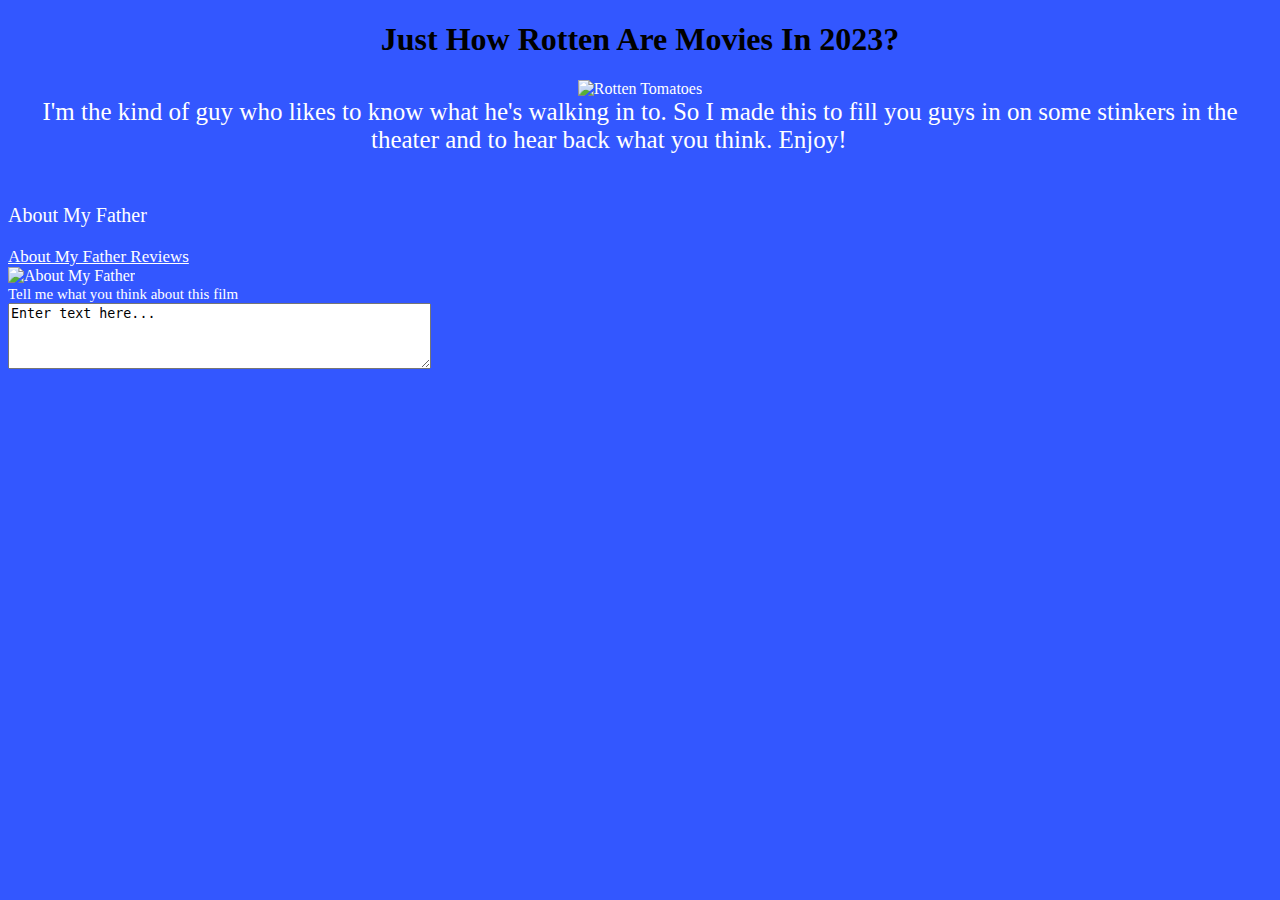
==== index.html @ fe3e4268 "working" ====
<!DOCTYPE HTML>
<html>
    <head>
        <title>Rob's Rotten Films</title>
        <style>
            p {
                color: white;
                font-size: 20px;
                padding-top: 30px ;
                
            }
            div {
                color: white;
                text-align: center;
                
            }
            a {
                color: white;
                font-size: 17px;
            }
            label {
                color: white;
                font-size: 15px
            }
        </style>
    </head>
    <body style="background-color:#3357FF">
        <h1 style="text-align:center">Just How Rotten Are Movies In 2023?</h1>
        <div style="text-align: center;"><img src="https://files.911media.com/wp-content/uploads/2017/10/rotten-tomatoes-logo.png" alt="Rotten Tomatoes" width="345" height="280" class="center"></div>
        <div style="font-size: 25px">I'm the kind of guy who likes to know what he's walking in to. So I made this to fill you guys in on some stinkers in the theater and to hear back what you think. Enjoy!&nbsp;&nbsp;&nbsp;&nbsp;&nbsp;&nbsp;&nbsp;&nbsp;&nbsp;&nbsp;</div>
        <p>About My Father</p>
            <a href="https://www.rottentomatoes.com/m/about_my_father_2023/reviews?intcmp=rt-what-to-know_read-critics-reviews">About My Father Reviews</a>
            <div style="text-align: left;"><img src=https://dx35vtwkllhj9.cloudfront.net/lionsgateus/about-my-father/images/regions/us/onesheet.jpg alt="About My Father" width="225" height="300"></div>
            <label for="freeform">Tell me what you think about this film</label>
            <br>

            <textarea id="freeform" name="freeform" rows="4" cols="50">Enter text here...</textarea> 
    </body>
</html>
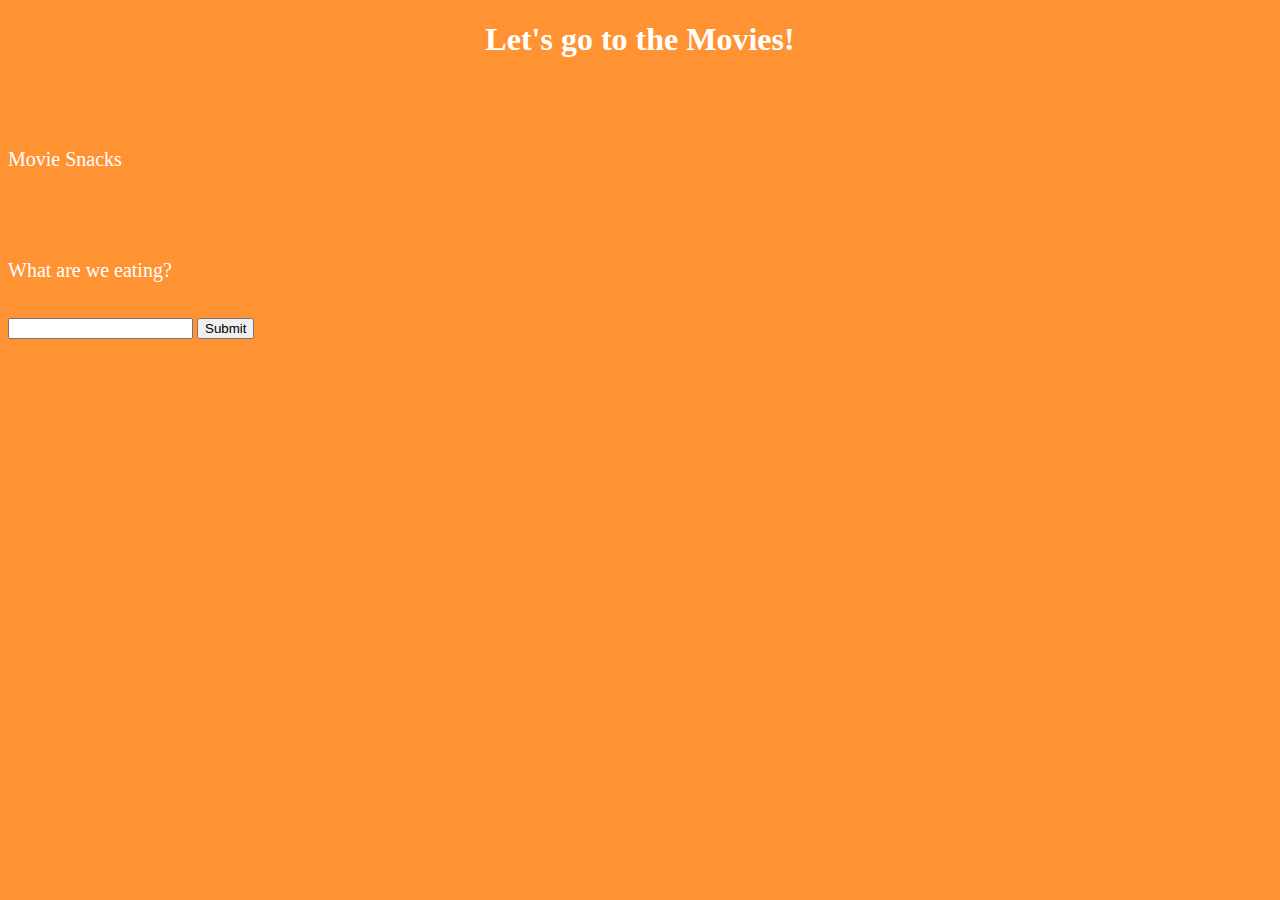
==== commit 6ff3371e: "still working" ====
--- a/index.html
+++ b/index.html
@@ -1,39 +1,44 @@
 <!DOCTYPE HTML>
-<html>
+<html lang="en">
     <head>
-        <title>Rob's Rotten Films</title>
-        <style>
-            p {
-                color: white;
-                font-size: 20px;
-                padding-top: 30px ;
+        <meta charset="utf-8">
+        <meta http-equiv="X-UA-Compatible" content="IE=edge">
+        <meta name="viewport" content="width=device-width, initial-scale=1.0">
+        <title>Page Title</title>
+        <link rel="stylesheet" type="text/css" href="./StyleSheet.css">
+        <script src="index.js"></script>
+    </head>
+    <body>
+        <div class="container">
+            <h1 style="text-align:center">Let's go to the Movies!</h1>
+               <!--User enters what snack they want and a list of said snacks is created-->
+            <br>    
+               <p>Movie Snacks</p>
+            <br>
+            <div id="snackDiv">
+                <p>What are we eating?</p>
+                <form id="snackForm" action="#" method="post">
+                    <input id="snack_box" type="text" class="snackClass">
+                    <input id="snack-sub" type="submit">
+                    <label for="snack1"></label>
+                    <div id="snack_container">
+
+                    </div>
+                </form>   
+            </div>
+            
+        </div>
+            
+            <!--User selects what available movie they want to see (after seeing posters/reviews) and chooses it from a dropdown-->
+            
                 
-            }
-            div {
-                color: white;
-                text-align: center;
-                
-            }
-            a {
-                color: white;
-                font-size: 17px;
-            }
-            label {
-                color: white;
-                font-size: 15px
-            }
-        </style>
-    </head>
-    <body style="background-color:#3357FF">
-        <h1 style="text-align:center">Just How Rotten Are Movies In 2023?</h1>
-        <div style="text-align: center;"><img src="https://files.911media.com/wp-content/uploads/2017/10/rotten-tomatoes-logo.png" alt="Rotten Tomatoes" width="345" height="280" class="center"></div>
-        <div style="font-size: 25px">I'm the kind of guy who likes to know what he's walking in to. So I made this to fill you guys in on some stinkers in the theater and to hear back what you think. Enjoy!&nbsp;&nbsp;&nbsp;&nbsp;&nbsp;&nbsp;&nbsp;&nbsp;&nbsp;&nbsp;</div>
-        <p>About My Father</p>
-            <a href="https://www.rottentomatoes.com/m/about_my_father_2023/reviews?intcmp=rt-what-to-know_read-critics-reviews">About My Father Reviews</a>
-            <div style="text-align: left;"><img src=https://dx35vtwkllhj9.cloudfront.net/lionsgateus/about-my-father/images/regions/us/onesheet.jpg alt="About My Father" width="225" height="300"></div>
-            <label for="freeform">Tell me what you think about this film</label>
-            <br>
+            
 
-            <textarea id="freeform" name="freeform" rows="4" cols="50">Enter text here...</textarea> 
+        
+
+
+
+        <!--User selects where they want to go to dinner after the movie-->
+        <script src="index.js" defer></script>
     </body>
 </html>--- a/StyleSheet.css
+++ b/StyleSheet.css
@@ -0,0 +1,32 @@
+p {
+    color: white;
+    font-size: 20px;
+    padding-top: 30px ;
+    
+}
+div {
+    color: white;
+    
+    
+}
+a {
+    color: white;
+    font-size: 17px;
+}
+label {
+    color: white;
+    font-size: 35px
+}
+body {
+    background-color:#FF9333
+}
+#outer-div {
+    color: white;
+    text-align: center;
+    font-size: 25px
+}
+#snacks {
+    color: blue;
+    font-size: 35px;
+    font-family: "Lucida Console", "Courier New", monospace;
+}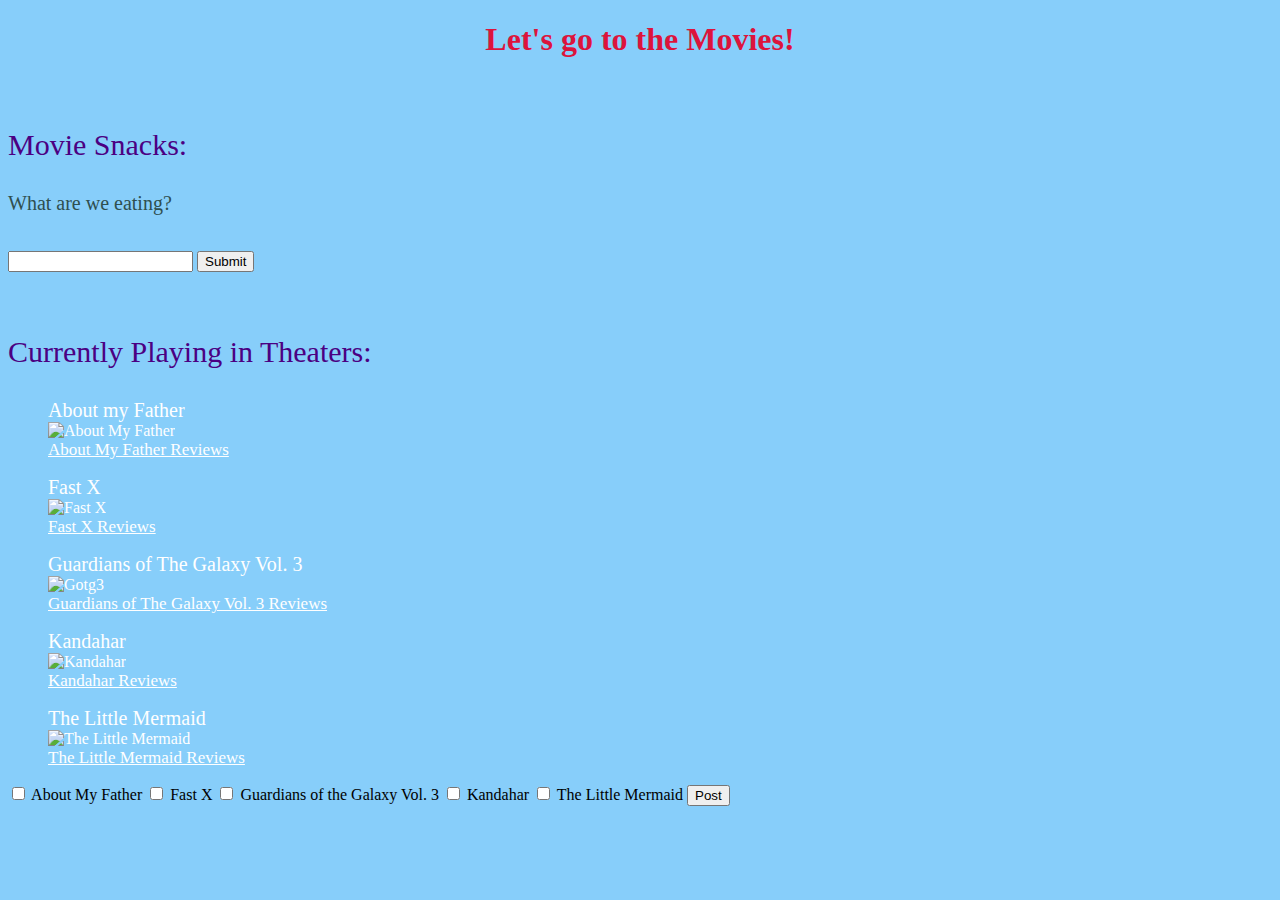
==== commit 88aa654b: "working" ====
--- a/index.html
+++ b/index.html
@@ -10,13 +10,12 @@
     </head>
     <body>
         <div class="container">
-            <h1 style="text-align:center">Let's go to the Movies!</h1>
+            <h1>Let's go to the Movies!</h1>
                <!--User enters what snack they want and a list of said snacks is created-->
             <br>    
-               <p>Movie Snacks</p>
-            <br>
+               <p id="mov-snack">Movie Snacks:</p>
             <div id="snackDiv">
-                <p>What are we eating?</p>
+                <p class="eat">What are we eating?</p>
                 <form id="snackForm" action="#" method="post">
                     <input id="snack_box" type="text" class="snackClass">
                     <input id="snack-sub" type="submit">
@@ -29,7 +28,51 @@
             
         </div>
             
-            <!--User selects what available movie they want to see (after seeing posters/reviews) and chooses it from a dropdown-->
+            <!--User selects what available movie they want to see (after seeing posters/reviews) and chooses it-->
+                <div class="mov_container">
+                    <p class="play">Currently Playing in Theaters:</p>
+                </div>
+                <div class="img-block">
+                    <figure class="aboutimage">
+                        <figcaption>About my Father</figcaption>
+                        <img src="https://dx35vtwkllhj9.cloudfront.net/lionsgateus/about-my-father/images/regions/us/onesheet.jpg" alt="About My Father" width="225" height="300">
+                        <br>
+                        <a href="https://www.rottentomatoes.com/m/about_my_father_2023/reviews?intcmp=rt-what-to-know_read-critics-reviews" target="_blank">About My Father Reviews</a>
+                    </figure>
+                    <figure class="aboutimage">
+                        <figcaption>Fast X</figcaption>
+                        <img class="aboutimage" src="https://movies.universalpictures.com/media/fstx-montage1sheet2-rgb-1-64108e93e63dd-1.jpg" alt="Fast X" width="225" height="300">
+                        <br>
+                        <a href="https://www.rottentomatoes.com/m/fast_x/reviews?intcmp=rt-what-to-know_read-critics-reviews" target="_blank">Fast X Reviews</a>
+                    </figure>
+                    <figure class="aboutimage">
+                        <figcaption>Guardians of The Galaxy Vol. 3</figcaption>
+                        <img class="aboutimage" src="https://www.themoviedb.org/t/p/original/r2J02Z2OpNTctfOSN1Ydgii51I3.jpg" alt="Gotg3" width="225" height="300">
+                        <br>
+                        <a href="https://www.rottentomatoes.com/m/guardians_of_the_galaxy_vol_3/reviews?intcmp=rt-what-to-know_read-critics-reviews" target="_blank">Guardians of The Galaxy Vol. 3 Reviews</a>
+                    </figure>
+                    <figure class="aboutimage">
+                        <figcaption>Kandahar</figcaption>
+                        <img class="aboutimage" src="http://www.impawards.com/2023/posters/kandahar_xlg.jpg" alt="Kandahar" width="225" height="300">
+                        <br>
+                        <a href="https://www.rottentomatoes.com/m/kandahar_2023/reviews?intcmp=rt-what-to-know_read-critics-reviews" target="_blank">Kandahar Reviews</a>
+                    </figure>
+                    <figure class="aboutimage">
+                        <figcaption>The Little Mermaid</figcaption>
+                        <img class="aboutimage" src="https://static.wikia.nocookie.net/disney/images/6/61/The_Little_Mermaid_%282023%29_-_Poster.jpg/revision/latest/scale-to-width-down/1000?cb=20230313010412" alt="The Little Mermaid" width="225" height="300">
+                        <br>
+                        <a href="https://www.rottentomatoes.com/m/the_little_mermaid_2023/reviews?intcmp=rt-what-to-know_read-critics-reviews" target="_blank">The Little Mermaid Reviews</a>
+                    </figure>
+                </div>
+            </div>
+            <form name="formName" action="" method="post">
+                <input type="checkbox" name="movie1" value="About My Father" /> About My Father
+                <input type="checkbox" name="movie2" value="Fast X" /> Fast X
+                <input type="checkbox" name="movie3" value="Guardians of The Galaxy Vol. 3" /> Guardians of the Galaxy Vol. 3
+                <input type="checkbox" name="movie3" value="Kandahar" /> Kandahar
+                <input type="checkbox" name="movie3" value="The Little Mermaid" /> The Little Mermaid
+                <input id="mov_post" type="submit" name="submit" value="Post" />
+            </form>
             
                 
             
--- a/StyleSheet.css
+++ b/StyleSheet.css
@@ -1,9 +1,3 @@
-p {
-    color: white;
-    font-size: 20px;
-    padding-top: 30px ;
-    
-}
 div {
     color: white;
     
@@ -18,7 +12,7 @@
     font-size: 35px
 }
 body {
-    background-color:#FF9333
+    background-color:#87CEFA
 }
 #outer-div {
     color: white;
@@ -29,4 +23,41 @@
     color: blue;
     font-size: 35px;
     font-family: "Lucida Console", "Courier New", monospace;
+}
+.imageblock {
+    display: flex;
+    justify-content: space-between;
+}
+.imageblock figure {
+    display: inline-flex;
+    flex-direction: column;
+    text-align: center;
+    width: 30vw;
+    margin: 0;
+}
+.imageblock figure * {
+    width: 100%;
+}
+figcaption {
+    font-size: 20px
+}
+h1 {
+    color: #DC143C;
+    text-align: center;
+}
+.play {
+    font-size: 30px;
+    color: #4B0082;
+    padding-top: 30px
+}
+.eat {
+    color: #2F4F4F;
+    font-size: 20px;
+}
+#mov-snack {
+    font-size: 30px;
+    color: #4B0082;
+}
+.revClass {
+    font-size: 30px
 }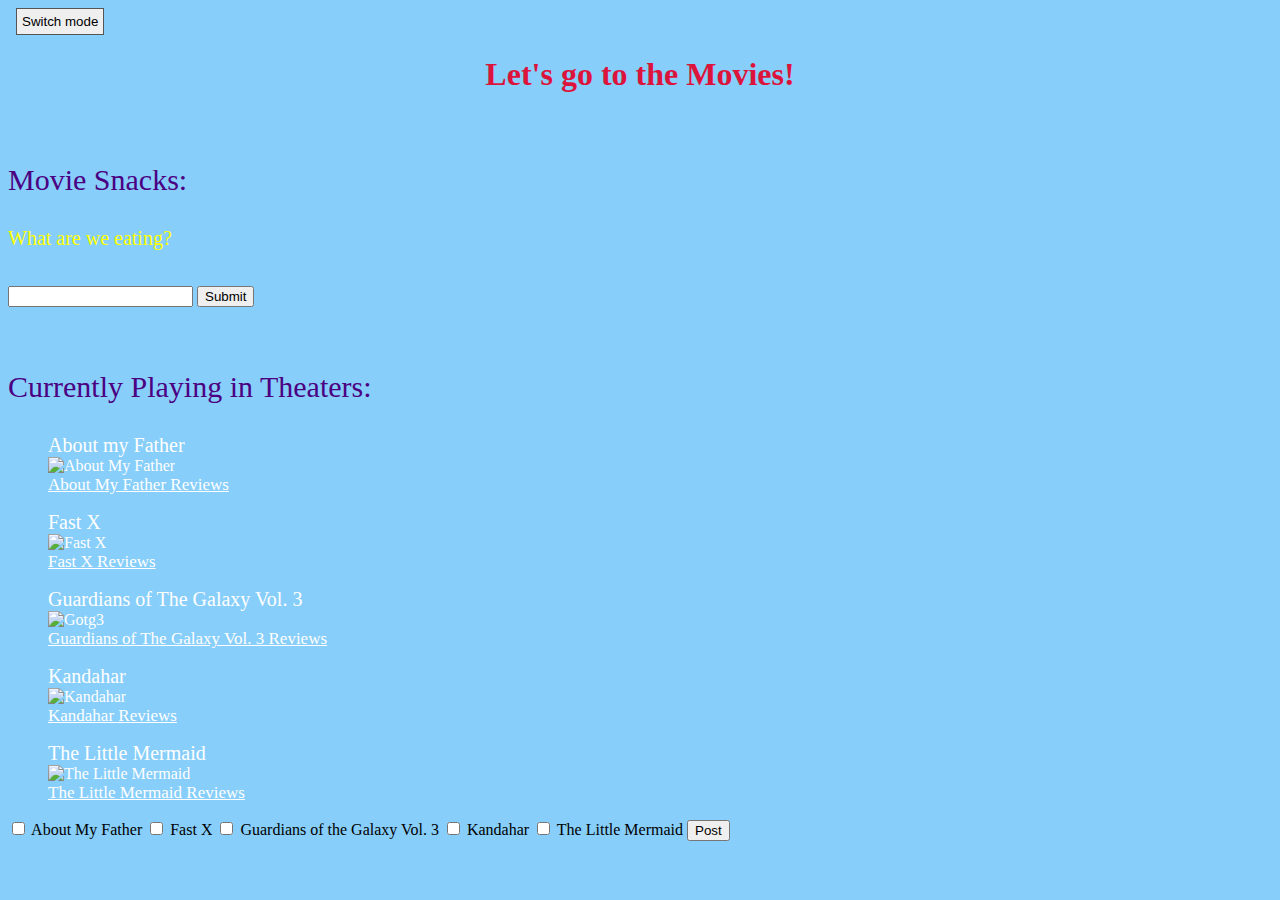
==== commit a75cf5b8: "working" ====
--- a/index.html
+++ b/index.html
@@ -9,6 +9,8 @@
         <script src="index.js"></script>
     </head>
     <body>
+        <button onclick="lightDarkMode()">Switch mode</button>
+        
         <div class="container">
             <h1>Let's go to the Movies!</h1>
                <!--User enters what snack they want and a list of said snacks is created-->
--- a/StyleSheet.css
+++ b/StyleSheet.css
@@ -51,7 +51,7 @@
     padding-top: 30px
 }
 .eat {
-    color: #2F4F4F;
+    color: #FFFF00;
     font-size: 20px;
 }
 #mov-snack {
@@ -60,4 +60,14 @@
 }
 .revClass {
     font-size: 30px
+}
+button {
+   cursor: pointer;
+   border: 1px solid #555;
+   padding: 5px;
+   margin-left: 8px;
+}
+.dark {
+    background-color: #222;
+    color: #e6e6e6; 
 }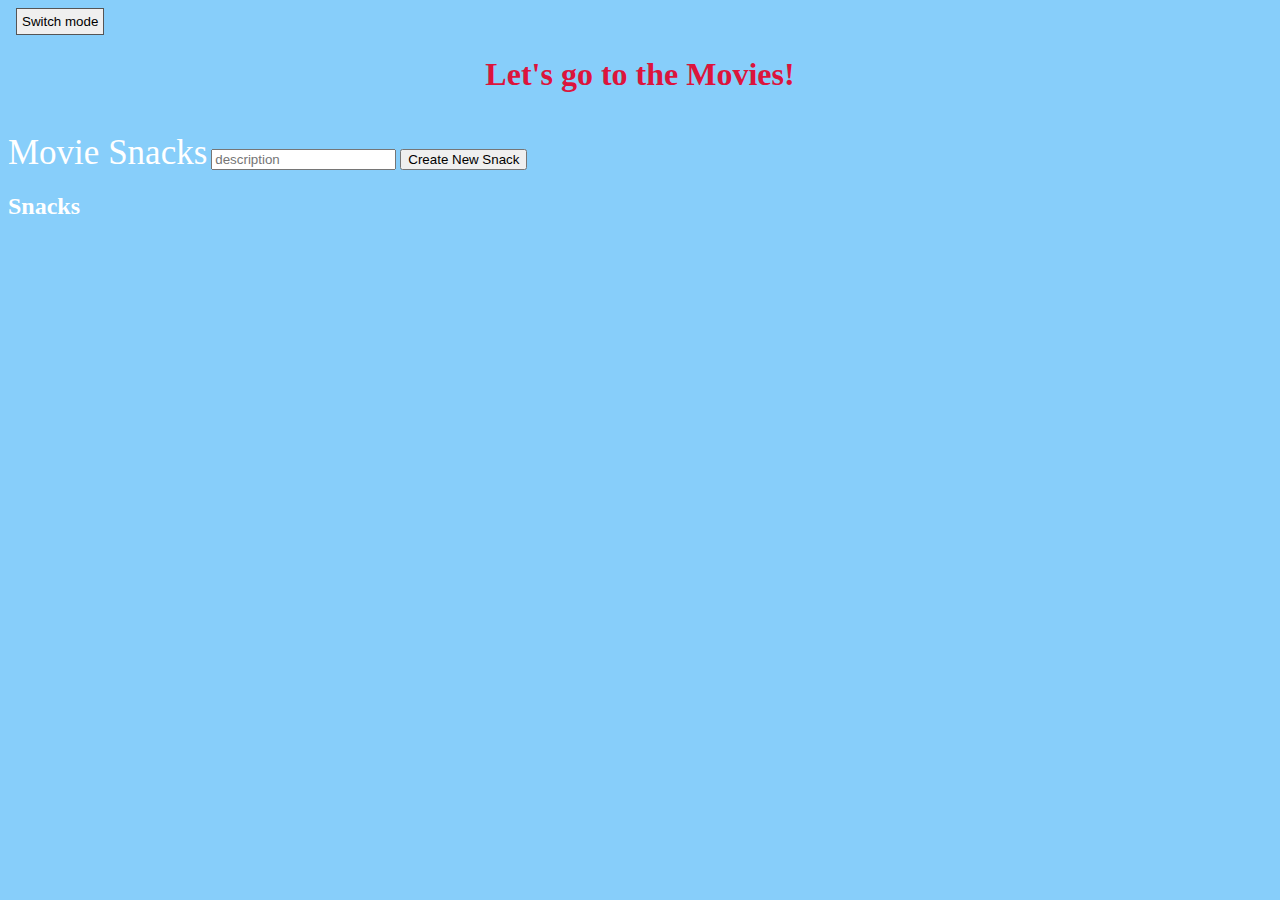
==== commit 330d4303: "working" ====
--- a/index.html
+++ b/index.html
@@ -6,84 +6,30 @@
         <meta name="viewport" content="width=device-width, initial-scale=1.0">
         <title>Page Title</title>
         <link rel="stylesheet" type="text/css" href="./StyleSheet.css">
-        <script src="index.js"></script>
+
     </head>
     <body>
         <button onclick="lightDarkMode()">Switch mode</button>
-        
-        <div class="container">
+
+        <div id="container">
             <h1>Let's go to the Movies!</h1>
                <!--User enters what snack they want and a list of said snacks is created-->
             <br>    
-               <p id="mov-snack">Movie Snacks:</p>
-            <div id="snackDiv">
-                <p class="eat">What are we eating?</p>
-                <form id="snackForm" action="#" method="post">
-                    <input id="snack_box" type="text" class="snackClass">
-                    <input id="snack-sub" type="submit">
-                    <label for="snack1"></label>
-                    <div id="snack_container">
-
-                    </div>
-                </form>   
+            
+            <form id= "create-snack-form" action="#" method="post">
+                <label for="new-snack-description">Movie Snacks</label>
+                <input type="text" id="new-snack-description" name="new-snack-description" placeholder="description">
+                <input type="submit" value="Create New Snack">
+            </form>
+            
+            <div id="list">
+                <h2>Snacks</h2>
+                <ul id="snacks"></ul>
             </div>
             
+            <script src="./src/index.js"></script>
+            <script src="./src/Snack.js"></script>
+            <script src="./src/Snacklist.js"></script>
         </div>
-            
-            <!--User selects what available movie they want to see (after seeing posters/reviews) and chooses it-->
-                <div class="mov_container">
-                    <p class="play">Currently Playing in Theaters:</p>
-                </div>
-                <div class="img-block">
-                    <figure class="aboutimage">
-                        <figcaption>About my Father</figcaption>
-                        <img src="https://dx35vtwkllhj9.cloudfront.net/lionsgateus/about-my-father/images/regions/us/onesheet.jpg" alt="About My Father" width="225" height="300">
-                        <br>
-                        <a href="https://www.rottentomatoes.com/m/about_my_father_2023/reviews?intcmp=rt-what-to-know_read-critics-reviews" target="_blank">About My Father Reviews</a>
-                    </figure>
-                    <figure class="aboutimage">
-                        <figcaption>Fast X</figcaption>
-                        <img class="aboutimage" src="https://movies.universalpictures.com/media/fstx-montage1sheet2-rgb-1-64108e93e63dd-1.jpg" alt="Fast X" width="225" height="300">
-                        <br>
-                        <a href="https://www.rottentomatoes.com/m/fast_x/reviews?intcmp=rt-what-to-know_read-critics-reviews" target="_blank">Fast X Reviews</a>
-                    </figure>
-                    <figure class="aboutimage">
-                        <figcaption>Guardians of The Galaxy Vol. 3</figcaption>
-                        <img class="aboutimage" src="https://www.themoviedb.org/t/p/original/r2J02Z2OpNTctfOSN1Ydgii51I3.jpg" alt="Gotg3" width="225" height="300">
-                        <br>
-                        <a href="https://www.rottentomatoes.com/m/guardians_of_the_galaxy_vol_3/reviews?intcmp=rt-what-to-know_read-critics-reviews" target="_blank">Guardians of The Galaxy Vol. 3 Reviews</a>
-                    </figure>
-                    <figure class="aboutimage">
-                        <figcaption>Kandahar</figcaption>
-                        <img class="aboutimage" src="http://www.impawards.com/2023/posters/kandahar_xlg.jpg" alt="Kandahar" width="225" height="300">
-                        <br>
-                        <a href="https://www.rottentomatoes.com/m/kandahar_2023/reviews?intcmp=rt-what-to-know_read-critics-reviews" target="_blank">Kandahar Reviews</a>
-                    </figure>
-                    <figure class="aboutimage">
-                        <figcaption>The Little Mermaid</figcaption>
-                        <img class="aboutimage" src="https://static.wikia.nocookie.net/disney/images/6/61/The_Little_Mermaid_%282023%29_-_Poster.jpg/revision/latest/scale-to-width-down/1000?cb=20230313010412" alt="The Little Mermaid" width="225" height="300">
-                        <br>
-                        <a href="https://www.rottentomatoes.com/m/the_little_mermaid_2023/reviews?intcmp=rt-what-to-know_read-critics-reviews" target="_blank">The Little Mermaid Reviews</a>
-                    </figure>
-                </div>
-            </div>
-            <form name="formName" action="" method="post">
-                <input type="checkbox" name="movie1" value="About My Father" /> About My Father
-                <input type="checkbox" name="movie2" value="Fast X" /> Fast X
-                <input type="checkbox" name="movie3" value="Guardians of The Galaxy Vol. 3" /> Guardians of the Galaxy Vol. 3
-                <input type="checkbox" name="movie3" value="Kandahar" /> Kandahar
-                <input type="checkbox" name="movie3" value="The Little Mermaid" /> The Little Mermaid
-                <input id="mov_post" type="submit" name="submit" value="Post" />
-            </form>
-            
-                
-            
-
-        
-
-
-
-        <!--User selects where they want to go to dinner after the movie-->
-        <script src="index.js" defer></script>
     </body>
-</html>+</html>
--- a/StyleSheet.css
+++ b/StyleSheet.css
@@ -70,4 +70,4 @@
 .dark {
     background-color: #222;
     color: #e6e6e6; 
-}+}
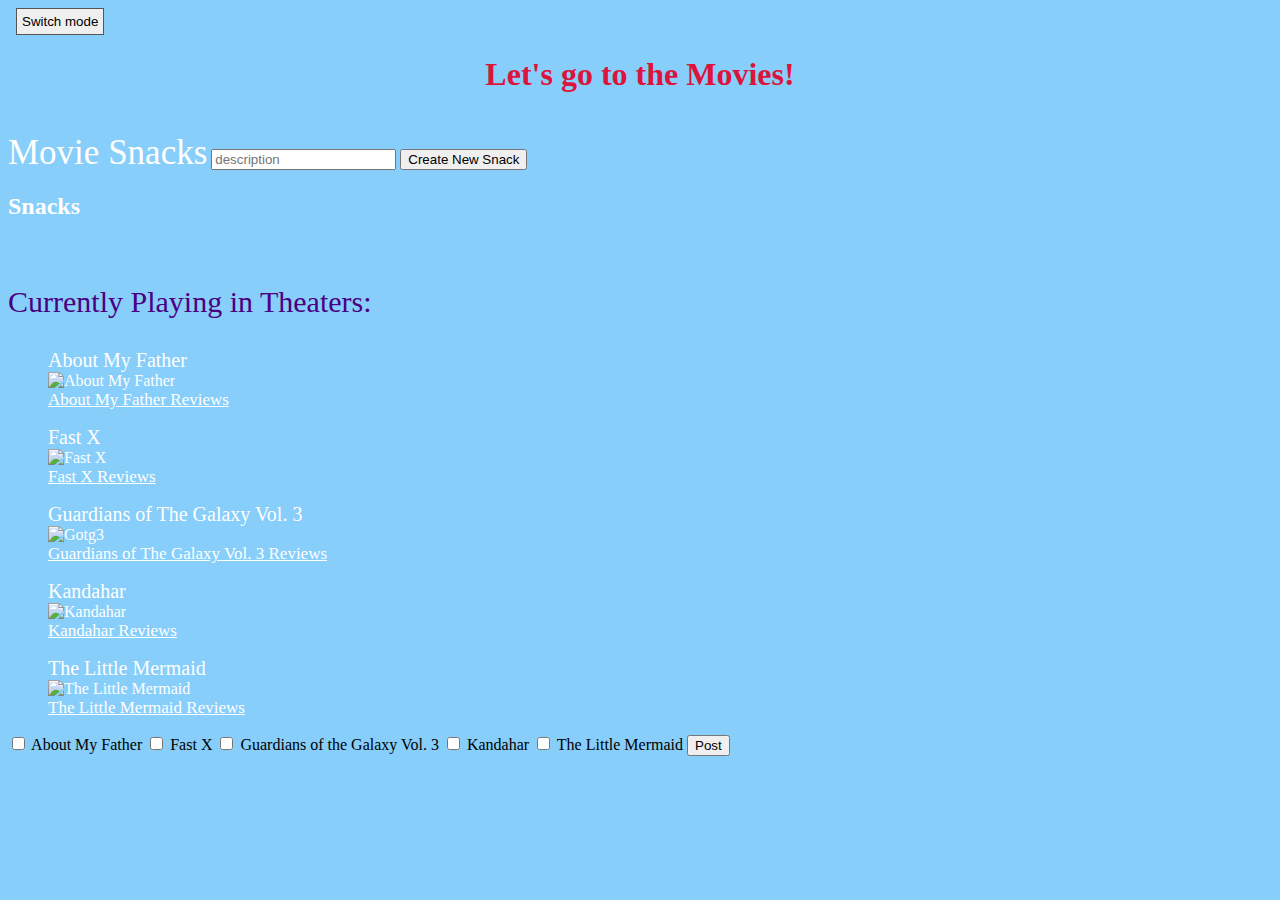
==== commit 152a9706: "still working" ====
--- a/index.html
+++ b/index.html
@@ -31,5 +31,50 @@
             <script src="./src/Snack.js"></script>
             <script src="./src/Snacklist.js"></script>
         </div>
+         <!--User selects what available movie they want to see (after seeing posters/reviews) and chooses it-->
+         <div class="mov_container">
+            <p class="play">Currently Playing in Theaters:</p>
+        </div>
+        <div class="img-block">
+            <figure class="aboutimage">
+                <figcaption>About My Father</figcaption>
+                <img src="https://dx35vtwkllhj9.cloudfront.net/lionsgateus/about-my-father/images/regions/us/onesheet.jpg" alt="About My Father" width="225" height="300">
+                <br>
+                <a href="https://www.rottentomatoes.com/m/about_my_father_2023/reviews?intcmp=rt-what-to-know_read-critics-reviews" target="_blank">About My Father Reviews</a>
+            </figure>
+            <figure class="aboutimage">
+                <figcaption>Fast X</figcaption>
+                <img class="aboutimage" src="https://movies.universalpictures.com/media/fstx-montage1sheet2-rgb-1-64108e93e63dd-1.jpg" alt="Fast X" width="225" height="300">
+                <br>
+                <a href="https://www.rottentomatoes.com/m/fast_x/reviews?intcmp=rt-what-to-know_read-critics-reviews" target="_blank">Fast X Reviews</a>
+            </figure>
+            <figure class="aboutimage">
+                <figcaption>Guardians of The Galaxy Vol. 3</figcaption>
+                <img class="aboutimage" src="https://www.themoviedb.org/t/p/original/r2J02Z2OpNTctfOSN1Ydgii51I3.jpg" alt="Gotg3" width="225" height="300">
+                <br>
+                <a href="https://www.rottentomatoes.com/m/guardians_of_the_galaxy_vol_3/reviews?intcmp=rt-what-to-know_read-critics-reviews" target="_blank">Guardians of The Galaxy Vol. 3 Reviews</a>
+            </figure>
+            <figure class="aboutimage">
+                <figcaption>Kandahar</figcaption>
+                <img class="aboutimage" src="http://www.impawards.com/2023/posters/kandahar_xlg.jpg" alt="Kandahar" width="225" height="300">
+                <br>
+                <a href="https://www.rottentomatoes.com/m/kandahar_2023/reviews?intcmp=rt-what-to-know_read-critics-reviews" target="_blank">Kandahar Reviews</a>
+            </figure>
+            <figure class="aboutimage">
+                <figcaption>The Little Mermaid</figcaption>
+                <img class="aboutimage" src="https://static.wikia.nocookie.net/disney/images/6/61/The_Little_Mermaid_%282023%29_-_Poster.jpg/revision/latest/scale-to-width-down/1000?cb=20230313010412" alt="The Little Mermaid" width="225" height="300">
+                <br>
+                <a href="https://www.rottentomatoes.com/m/the_little_mermaid_2023/reviews?intcmp=rt-what-to-know_read-critics-reviews" target="_blank">The Little Mermaid Reviews</a>
+            </figure>
+        </div>
+    </div>
+    <form name="formName" action="" method="post" id="myMovieID">
+        <input type="checkbox" name="movie" value="About My Father" /> About My Father
+        <input type="checkbox" name="movie" value="Fast X" /> Fast X
+        <input type="checkbox" name="movie" value="Guardians of The Galaxy Vol. 3" /> Guardians of the Galaxy Vol. 3
+        <input type="checkbox" name="movie" value="Kandahar" /> Kandahar
+        <input type="checkbox" name="movie" value="The Little Mermaid" /> The Little Mermaid
+        <input id="mov_post" type="submit" name="submit" value="Post" />
+    </form>
     </body>
 </html>
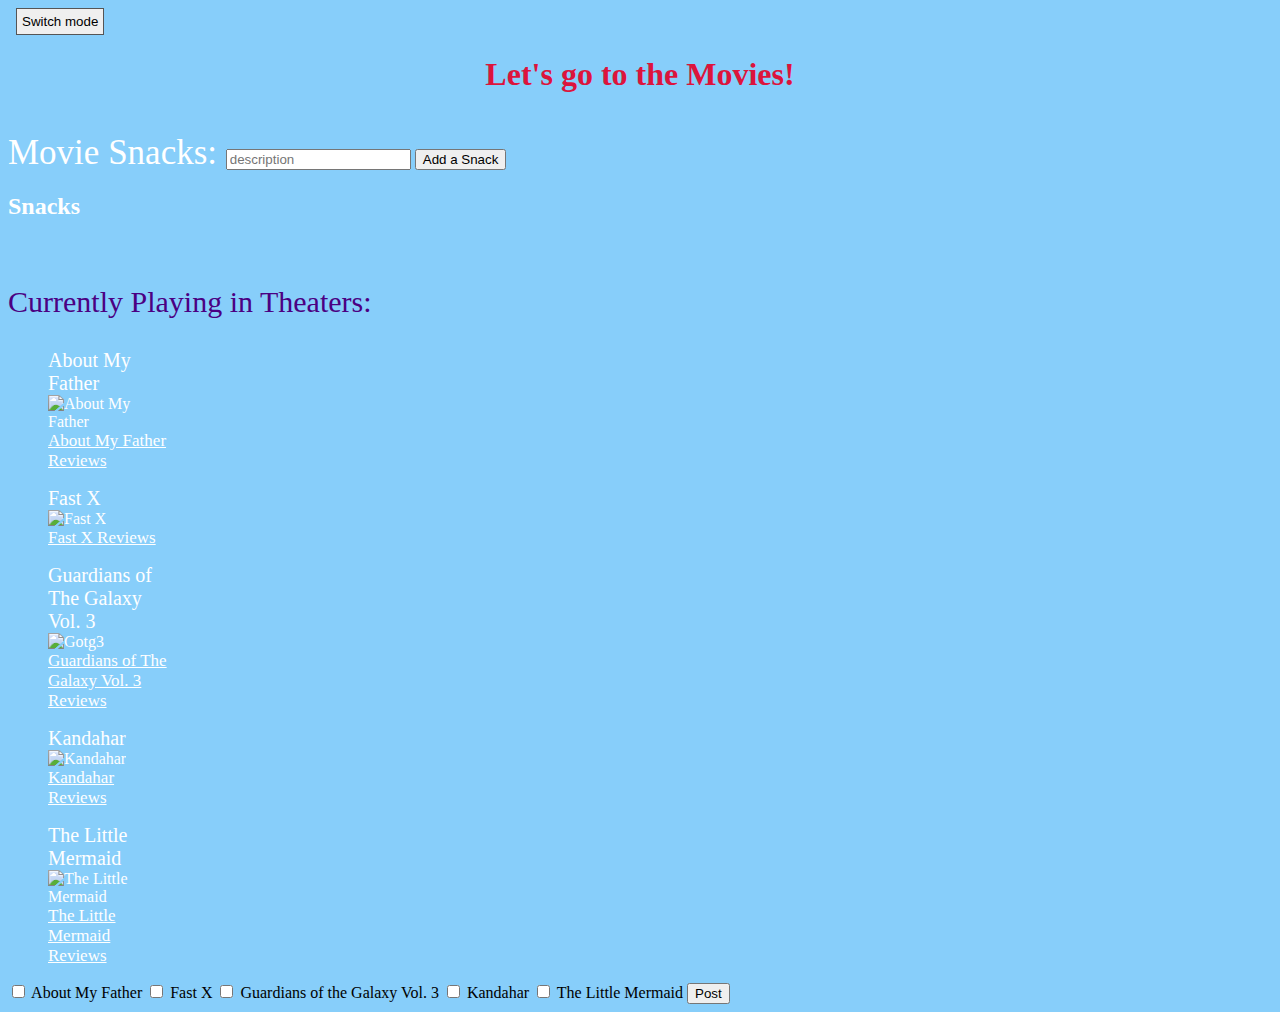
==== commit c4c52c2f: "still working" ====
--- a/index.html
+++ b/index.html
@@ -17,9 +17,9 @@
             <br>    
             
             <form id= "create-snack-form" action="#" method="post">
-                <label for="new-snack-description">Movie Snacks</label>
+                <label for="new-snack-description">Movie Snacks: </label>
                 <input type="text" id="new-snack-description" name="new-snack-description" placeholder="description">
-                <input type="submit" value="Create New Snack">
+                <input type="submit" value="Add a Snack">
             </form>
             
             <div id="list">
--- a/StyleSheet.css
+++ b/StyleSheet.css
@@ -71,3 +71,10 @@
     background-color: #222;
     color: #e6e6e6; 
 }
+.highlight {
+    background: green;
+}
+.img-block {
+    display: block;
+    width: 200px
+}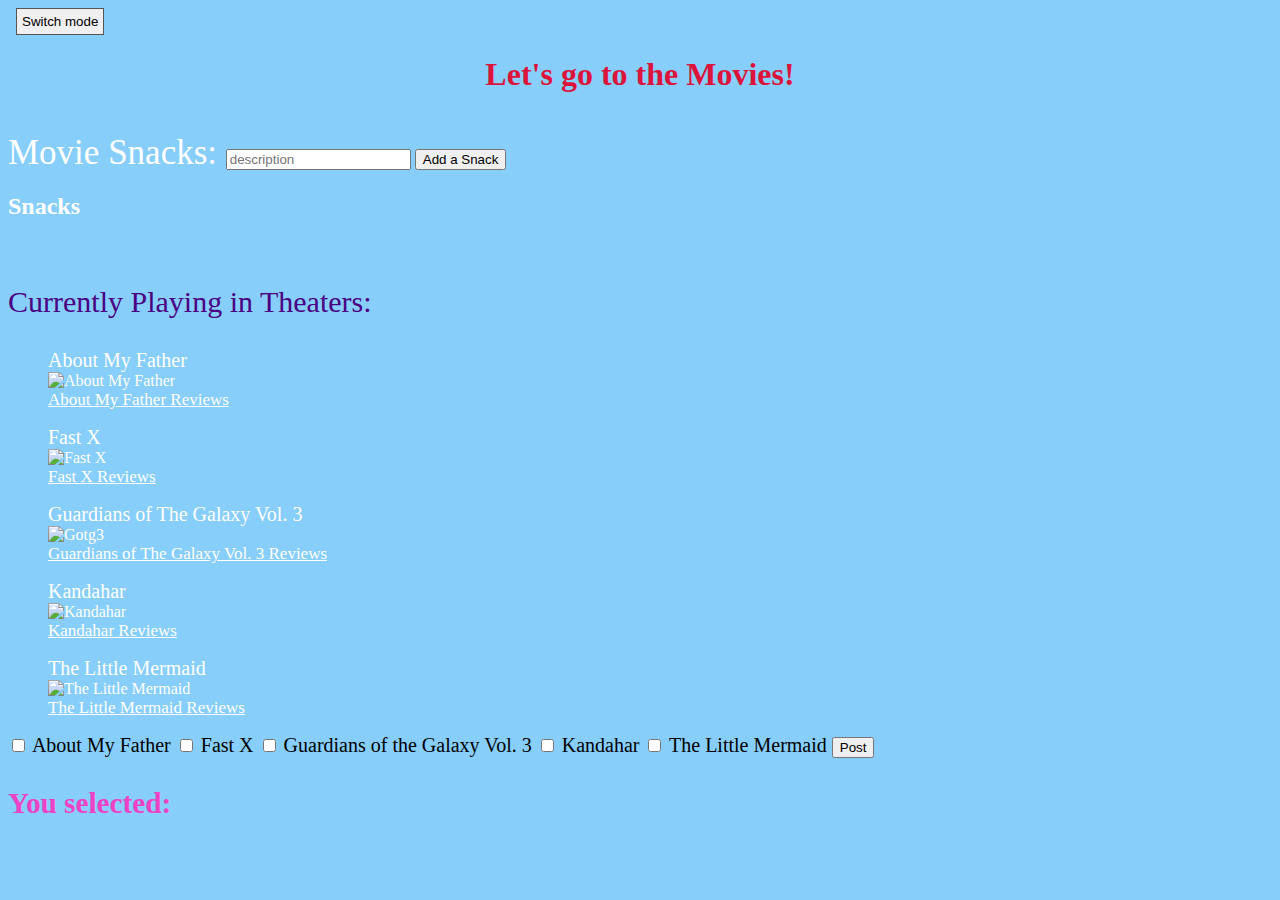
==== commit d4bcfb7e: "add movie selector" ====
--- a/index.html
+++ b/index.html
@@ -35,7 +35,7 @@
          <div class="mov_container">
             <p class="play">Currently Playing in Theaters:</p>
         </div>
-        <div class="img-block">
+        <div id="images">
             <figure class="aboutimage">
                 <figcaption>About My Father</figcaption>
                 <img src="https://dx35vtwkllhj9.cloudfront.net/lionsgateus/about-my-father/images/regions/us/onesheet.jpg" alt="About My Father" width="225" height="300">
@@ -76,5 +76,9 @@
         <input type="checkbox" name="movie" value="The Little Mermaid" /> The Little Mermaid
         <input id="mov_post" type="submit" name="submit" value="Post" />
     </form>
+    <div id="mov_choice">
+        <h3>You selected: </h3>
+        
+    </div>
     </body>
 </html>
--- a/StyleSheet.css
+++ b/StyleSheet.css
@@ -74,7 +74,11 @@
 .highlight {
     background: green;
 }
-.img-block {
-    display: block;
-    width: 200px
+#mov_choice {
+    font-size: 25px;
+    color: #ed42c5
+}
+#myMovieID {
+    font-size: 20px;
+
 }